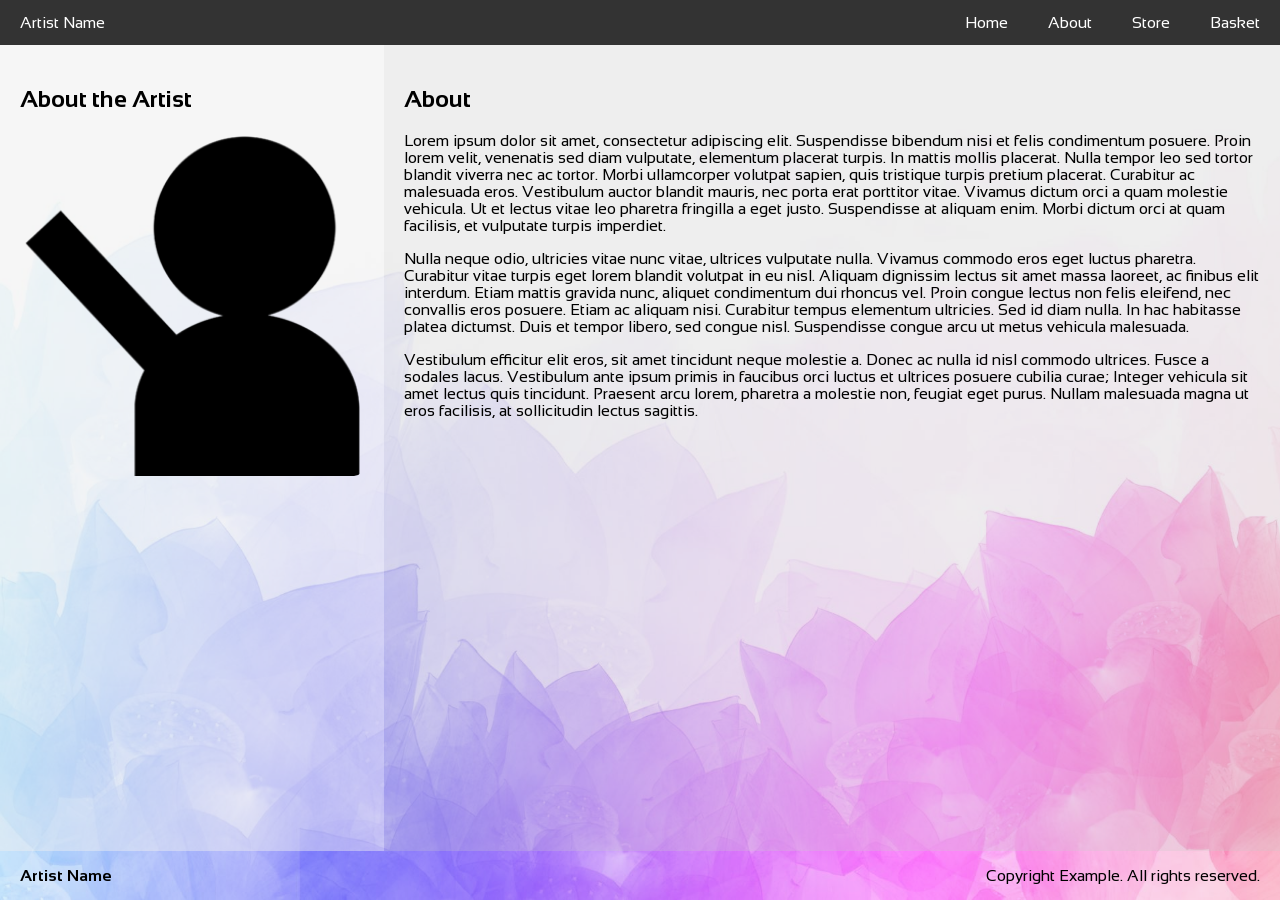
==== about.html @ fd778082 "bruh" ====
<!-- Assignment 1 by da25977 -->
<!-- All images are sourced from Microsoft PowerPoint stock background images unless specified otherwise. -->
<!DOCTYPE html>
<html>

<head>
    <title>Artist - About</title>
    <meta charset="UTF-8">
    <meta name="viewport" content="width=device-width, initial-scale=1">
    <link rel="stylesheet" href="css/style.css">
</head>

<body class="sansation-regular">
    <!-- navbar -->
    <div class="navbar">
        <a href="index.html">Artist Name</a>
        <input type="checkbox" id="menu-toggle">
        <label for="menu-toggle" class="menu-icon">☰</label>
        <div class="navbar-right">
            <a href="index.html">Home</a>
            <a href="#">About</a>
            <a href="store.html">Store</a>
            <a href="#">Basket</a>
        </div>
    </div>

    <!-- main content -->
    <div class="container">
        <!-- portrait column -->
        <div class="side">
            <h2>About the Artist</h2>

            <!-- image sourced from https://combineoverwiki.net/wiki/File:Bendy.svg -->
            <img src="images/defaultperson.png" alt="Artist portrait" class="portrait">
        </div>

        <!-- biography column -->
        <div class="main">
            <h2>About</h2>

            <p>
                Lorem ipsum dolor sit amet, consectetur adipiscing elit. Suspendisse bibendum nisi et felis condimentum posuere. Proin
                lorem velit, venenatis sed diam vulputate, elementum placerat turpis. In mattis mollis placerat. Nulla tempor leo sed
                tortor blandit viverra nec ac tortor. Morbi ullamcorper volutpat sapien, quis tristique turpis pretium placerat.
                Curabitur ac malesuada eros. Vestibulum auctor blandit mauris, nec porta erat porttitor vitae. Vivamus dictum orci a
                quam molestie vehicula. Ut et lectus vitae leo pharetra fringilla a eget justo. Suspendisse at aliquam enim. Morbi
                dictum orci at quam facilisis, et vulputate turpis imperdiet.
            </p>

            <p>
                Nulla neque odio, ultricies vitae nunc vitae, ultrices vulputate nulla. Vivamus commodo eros eget luctus pharetra.
                Curabitur vitae turpis eget lorem blandit volutpat in eu nisl. Aliquam dignissim lectus sit amet massa laoreet, ac
                finibus elit interdum. Etiam mattis gravida nunc, aliquet condimentum dui rhoncus vel. Proin congue lectus non felis
                eleifend, nec convallis eros posuere. Etiam ac aliquam nisi. Curabitur tempus elementum ultricies. Sed id diam nulla. In
                hac habitasse platea dictumst. Duis et tempor libero, sed congue nisl. Suspendisse congue arcu ut metus vehicula
                malesuada.
            </p>

            <p>
                Vestibulum efficitur elit eros, sit amet tincidunt neque molestie a. Donec ac nulla id nisl commodo ultrices. Fusce a
                sodales lacus. Vestibulum ante ipsum primis in faucibus orci luctus et ultrices posuere cubilia curae; Integer vehicula
                sit amet lectus quis tincidunt. Praesent arcu lorem, pharetra a molestie non, feugiat eget purus. Nullam malesuada magna
                ut eros facilisis, at sollicitudin lectus sagittis.
            </p>
        </div>
    </div>

    <!-- footer -->
    <footer>
        <p><b>Artist Name</b></p>
        <p>Copyright Example. All rights reserved.</p>
    </footer>

</body>

</html>
---- css/style.css ----
/*
  Webdev Assignment 1 by da25977
  All images are sourced from Microsoft PowerPoint stock background images unless specified otherwise
*/

/* Sansation font from Google Fonts */
@import url('https://fonts.googleapis.com/css2?family=Sansation:ital,wght@0,300;0,400;0,700;1,300;1,400;1,700&display=swap');

.sansation-light {
  font-family: "Sansation", sans-serif;
  font-weight: 300;
  font-style: normal;
}

.sansation-light-italic {
  font-family: "Sansation", sans-serif;
  font-weight: 300;
  font-style: italic;
}

.sansation-regular {
  font-family: "Sansation", sans-serif;
  font-weight: 400;
  font-style: normal;
}

.sansation-bold {
  font-family: "Sansation", sans-serif;
  font-weight: 700;
  font-style: normal;
}

.sansation-regular-italic {
  font-family: "Sansation", sans-serif;
  font-weight: 400;
  font-style: italic;
}

.sansation-bold-italic {
  font-family: "Sansation", sans-serif;
  font-weight: 700;
  font-style: italic;
}

* {
  box-sizing: border-box;
}

/* html, body {
  height: 100%;
} */

body {
  font-family: Arial;
  margin: 0;
  background-image: url(../images/background.jpg);
  background-repeat: no-repeat;
  background-size: cover;

  display: flex;
  flex-direction: column;
  min-height: 100vh;
}

/* column container */
.container {
  display: flex;
  flex-wrap: wrap;
  /* push footer down */
  flex: 1;
  width: 100%;
}

/* sidebar/left column */
.side {
  flex: 30%;
  background-color: #f1f1f1A0;
  padding: 20px;
  overflow: hidden;
}

/* main column */
.main {
  flex: 70%;
  background-color: #dddddd80;
  padding: 20px;
}

/* placeholder image */
.fakeimg {
  background-color: #aaa;
  width: 100%;
  padding: 20px;
}

img {
  width: 100%;
  height: auto;
  display: block;  
}

/* footer */
footer {
  padding-left: 20px;
  padding-right: 20px;
  text-align: center;
  background: #f1f1f150;
  display: flex;
  justify-content: space-between;
  /* make sure footer doesn't shrink */
  flex-shrink: 0;
}

/* navigation bar */
.navbar {
  display: flex;
  justify-content: space-between;
  background-color: #333;
  position: sticky;
  top: 0;
}

.navbar-right {
  display: flex;
  align-items: flex-end;
}

/* navbar links */
.navbar a {
  color: white;
  padding: 14px 20px;
  text-decoration: none;
  text-align: center;
}

/* change color on hover */
.navbar a:hover {
  background-color: #ddd;
  color: black;
}

/* portrait */
.portrait {
  width: 100%;
  height: auto;
  /* rounded corners */
  border-radius: 10px;
  object-fit: cover;
}

/* hidden checkbox */
#menu-toggle {
  display: none;
}

/* menu/hamburger icon (hidden on desktop) */
.menu-icon {
  display: none;
  color: white;
  font-size: 26px;
  padding: 6px 20px;
  cursor: pointer;
}

.menu-icon:hover {
  background-color: #ddd;
  color: black;
}

/* store things */

/* store page grid */
.store-grid {
  display: flex;
  flex-wrap: wrap;
  gap: 20px;
  width: 100%;
}

/* each store item */
.store-item {
  flex: 1 1 calc(33.333% - 20px);
  /* 3 per row */
  background-color: #f1f1f1A0;
  padding: 15px;
  text-align: center;
}

/* store images */
.store-item img {
  width: 100%;
  aspect-ratio: 16 / 9;
  object-fit: cover;
  /* crops the images to make sure they all fit the same */
}

/* responsive layout - this triggers when the screen is less than 700px wide */
@media screen and (max-width: 700px) {

  /* make the two columns stack on top of each other instead of next to each other */
  .container,
  .navbar-right,
  .navbar {
    flex-direction: column;
  }

  

  .navbar {
    flex-direction: row;
    /* keep artist + menu side-by-side */
    align-items: center;
  }

  /* show hamburger */
  .menu-icon {
    display: block;
  }

  /* hide links by default */
  .navbar-right {
    display: none;
    position: absolute;
    right: 0;
    top: 100%;
    background: #333;
    flex-direction: column;
    width: 150px;

    align-items: normal;
  }

  /* show links when the hidden checkbox is checked */
  #menu-toggle:checked+.menu-icon+.navbar-right {
    display: flex;
  }

  .navbar-right a {
    text-align: left;
  }

  .store-item {
    flex: 1 1 100%;
    /* 1 per row */
  }
}
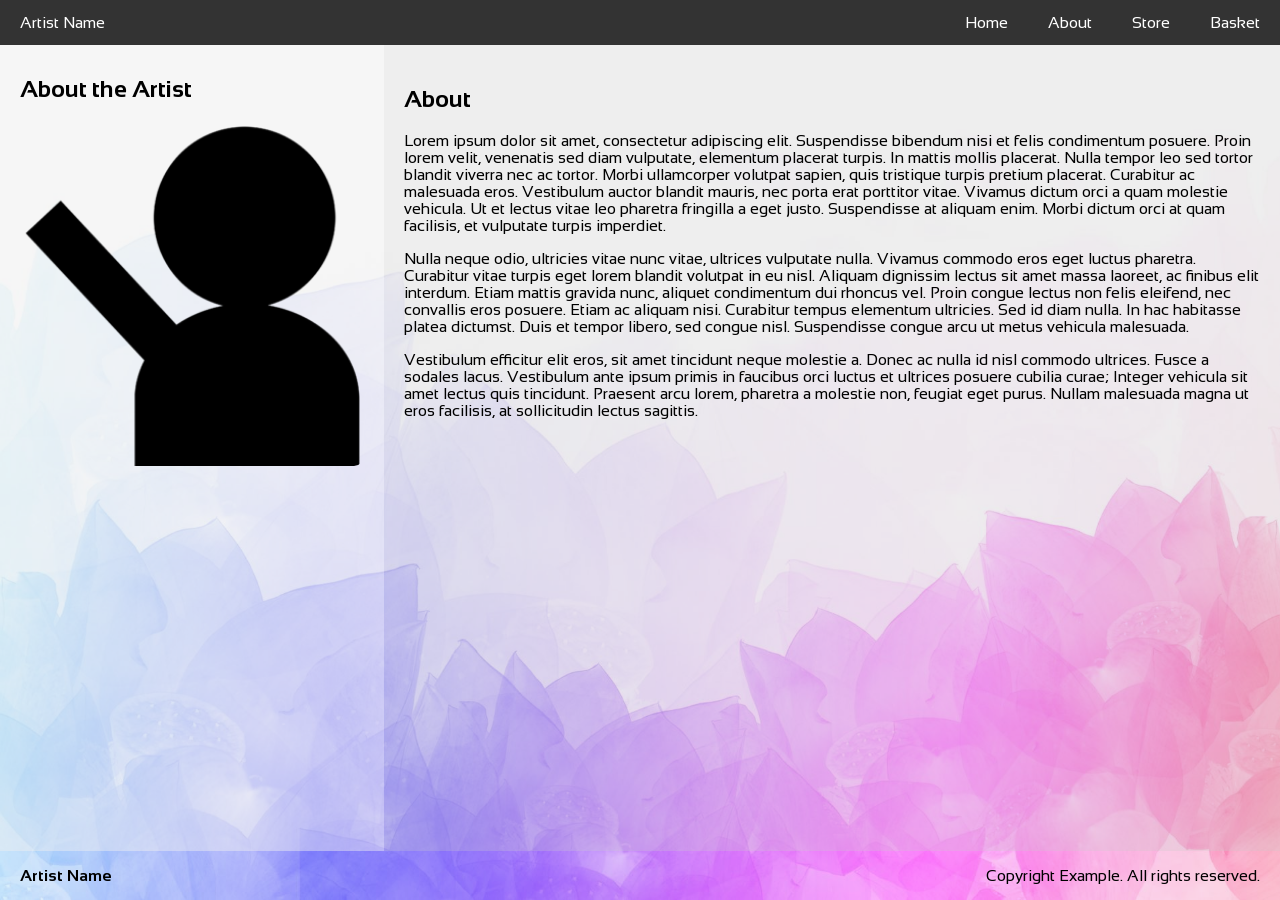
==== commit 5fa96fdf: "i think it's done? i hope it's done i just gave up using git to track every stage atp" ====
--- a/about.html
+++ b/about.html
@@ -1,5 +1,6 @@
 <!-- Assignment 1 by da25977 -->
-<!-- All images are sourced from Microsoft PowerPoint stock background images unless specified otherwise. -->
+<!-- This is the only page with an image not sourced from Powerpoint. The source is provided next to the image. -->
+<!-- The background common to all pages is from Powerpoint however. -->
 <!DOCTYPE html>
 <html>
 
@@ -10,7 +11,7 @@
     <link rel="stylesheet" href="css/style.css">
 </head>
 
-<body class="sansation-regular">
+<body>
     <!-- navbar -->
     <div class="navbar">
         <a href="index.html">Artist Name</a>
@@ -20,7 +21,7 @@
             <a href="index.html">Home</a>
             <a href="#">About</a>
             <a href="store.html">Store</a>
-            <a href="#">Basket</a>
+            <a href="basket.html">Basket</a>
         </div>
     </div>
 
--- a/css/style.css
+++ b/css/style.css
@@ -1,57 +1,19 @@
 /*
-  Webdev Assignment 1 by da25977
+  Assignment 1 by da25977
   All images are sourced from Microsoft PowerPoint stock background images unless specified otherwise
 */
 
 /* Sansation font from Google Fonts */
 @import url('https://fonts.googleapis.com/css2?family=Sansation:ital,wght@0,300;0,400;0,700;1,300;1,400;1,700&display=swap');
 
-.sansation-light {
-  font-family: "Sansation", sans-serif;
-  font-weight: 300;
-  font-style: normal;
-}
-
-.sansation-light-italic {
-  font-family: "Sansation", sans-serif;
-  font-weight: 300;
-  font-style: italic;
-}
-
-.sansation-regular {
-  font-family: "Sansation", sans-serif;
+* {
+  box-sizing: border-box;
+}
+
+body {
+  font-family: "Sansation";
   font-weight: 400;
   font-style: normal;
-}
-
-.sansation-bold {
-  font-family: "Sansation", sans-serif;
-  font-weight: 700;
-  font-style: normal;
-}
-
-.sansation-regular-italic {
-  font-family: "Sansation", sans-serif;
-  font-weight: 400;
-  font-style: italic;
-}
-
-.sansation-bold-italic {
-  font-family: "Sansation", sans-serif;
-  font-weight: 700;
-  font-style: italic;
-}
-
-* {
-  box-sizing: border-box;
-}
-
-/* html, body {
-  height: 100%;
-} */
-
-body {
-  font-family: Arial;
   margin: 0;
   background-image: url(../images/background.jpg);
   background-repeat: no-repeat;
@@ -76,6 +38,8 @@
   flex: 30%;
   background-color: #f1f1f1A0;
   padding: 20px;
+  padding-top: 10px;
+  /* this is just to make sure content doesn't spill out of the div since it was doing that a few times before */
   overflow: hidden;
 }
 
@@ -86,8 +50,8 @@
   padding: 20px;
 }
 
-/* placeholder image */
-.fakeimg {
+/* placeholder for images */
+.placeholderimg {
   background-color: #aaa;
   width: 100%;
   padding: 20px;
@@ -96,7 +60,9 @@
 img {
   width: 100%;
   height: auto;
-  display: block;  
+  display: block;
+  /* rounded corners */
+  border-radius: 10px;
 }
 
 /* footer */
@@ -143,8 +109,6 @@
 .portrait {
   width: 100%;
   height: auto;
-  /* rounded corners */
-  border-radius: 10px;
   object-fit: cover;
 }
 
@@ -159,6 +123,7 @@
   color: white;
   font-size: 26px;
   padding: 6px 20px;
+  /* this changes the mouse cursor so it looks like a link */
   cursor: pointer;
 }
 
@@ -169,12 +134,13 @@
 
 /* store things */
 
-/* store page grid */
+/* grid of products */
 .store-grid {
   display: flex;
   flex-wrap: wrap;
   gap: 20px;
   width: 100%;
+  height: fit-content;
 }
 
 /* each store item */
@@ -184,6 +150,12 @@
   background-color: #f1f1f1A0;
   padding: 15px;
   text-align: center;
+  /* rounded corners */
+  border-radius: 10px;
+}
+
+.store-item p {
+  margin-bottom: 2px;
 }
 
 /* store images */
@@ -192,6 +164,100 @@
   aspect-ratio: 16 / 9;
   object-fit: cover;
   /* crops the images to make sure they all fit the same */
+}
+
+
+/* basket stuff */
+
+.basket-page {
+  max-width: 900px;
+  margin: auto;
+}
+
+.basket-list {
+  display: flex;
+  flex-direction: column;
+  gap: 20px;
+}
+
+.basket-item {
+  display: flex;
+  gap: 20px;
+  background-color: #f1f1f1A0;
+  padding: 15px;
+  border-radius: 10px;
+  align-items: center;
+}
+
+.basket-item img {
+  width: 120px;
+  aspect-ratio: 1 / 1;
+  object-fit: cover;
+}
+
+.basket-details {
+  flex: 1;
+}
+
+.price {
+  font-weight: bold;
+}
+
+.basket-summary {
+  margin-top: 30px;
+  padding: 20px;
+  background-color: #dddddd80;
+  border-radius: 10px;
+}
+
+.basket-total {
+  font-size: 1.3em;
+}
+
+.checkout-btn {
+  margin-top: 15px;
+  padding: 12px 20px;
+  border: none;
+  background: #333;
+  color: white;
+  cursor: pointer;
+  border-radius: 6px;
+}
+
+.checkout-btn:hover {
+  background: #555;
+}
+
+
+/* product details stuff */
+.product-image {
+  flex: 1 1 400px;
+}
+
+.product-details {
+  flex: 2 1 500px;
+}
+
+.product-price {
+  font-size: 1.6em;
+  font-weight: bold;
+  margin-bottom: 20px;
+}
+
+/* add to cart button (doesn't actually work) */
+.add-to-cart-btn {
+  padding: 14px 24px;
+  border: none;
+  background: #333;
+  color: white;
+  cursor: pointer;
+  border-radius: 8px;
+  font-size: 1em;
+  margin: 15px 0;
+}
+
+.add-to-cart-btn:hover {
+  background: #555;
 }
 
 /* responsive layout - this triggers when the screen is less than 700px wide */
@@ -203,8 +269,6 @@
   .navbar {
     flex-direction: column;
   }
-
-  
 
   .navbar {
     flex-direction: row;
@@ -243,4 +307,15 @@
     flex: 1 1 100%;
     /* 1 per row */
   }
+
+
+  /* basket stuff again but for mobile */
+  .basket-item {
+    flex-direction: column;
+    align-items: flex-start;
+  }
+
+  .basket-item img {
+    width: 100%;
+  }
 }
